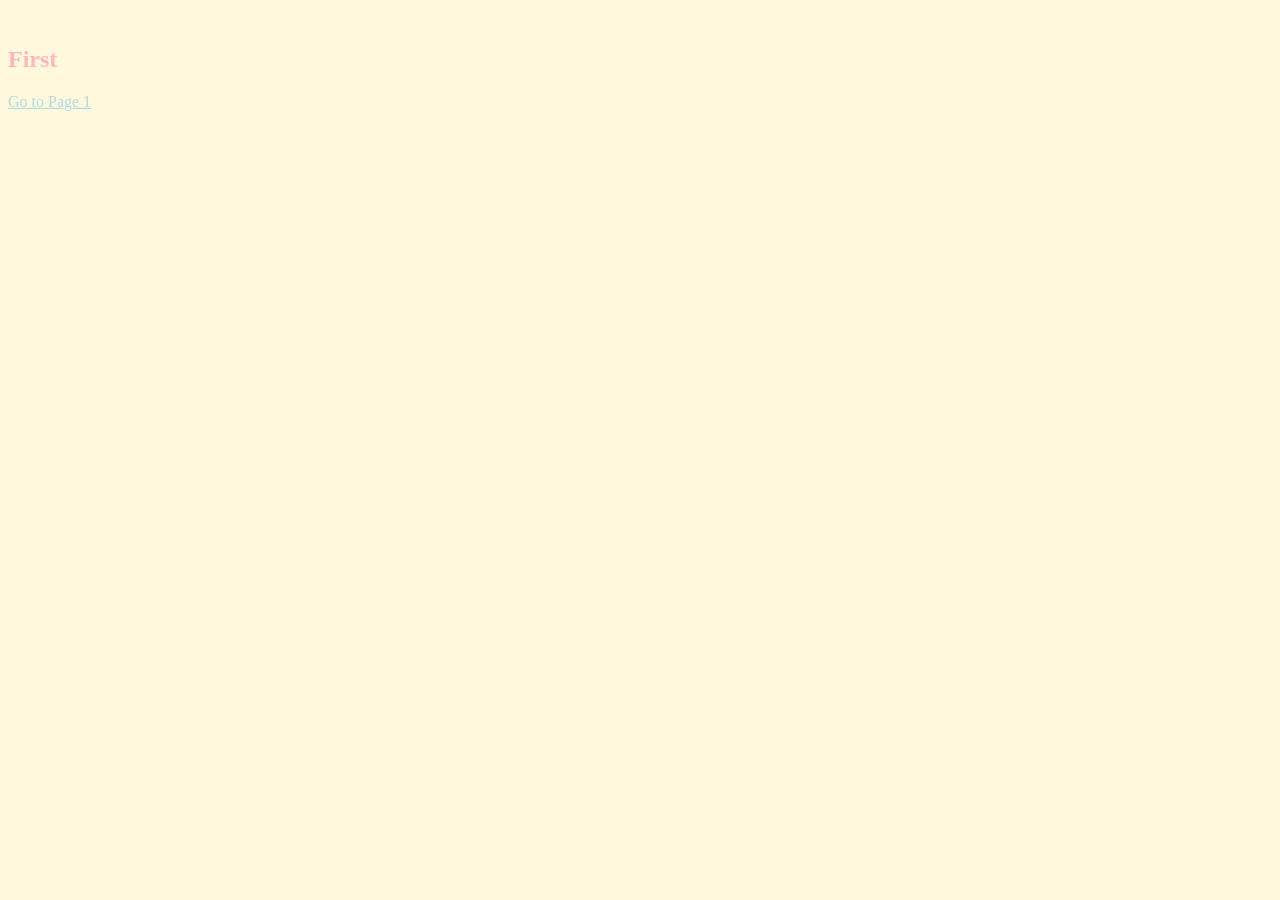
==== ​page2.html @ 1d214f5f "Create ​page2.html" ====
​<!DOCTYPE html>
<html>
<head>
 <link rel="stylesheet"
   Href="style.css">

<meta name="viewport" content="width=device-width, initial-scale=1.0">

</head>
<body>
  <h2>
    First
  </h2>
  <a href="index.html">Go to Page 1</a>
</body>
</html>
---- style.css ----
Body{
background-color:
  cornsilk;}
H2{
  font-family: cursive;
  Color:lightpink
  }
P{
  font-family: cursive;
  color:lightblue}
a{
  font-family: cursive;
  Color:lightblue}
img {
    border: 2px solid #d2b48c;
    border-radius: 12px}


body{background-color:
  cornsilk;}
H2{
  font-family: cursive;
  Color:lightpink}
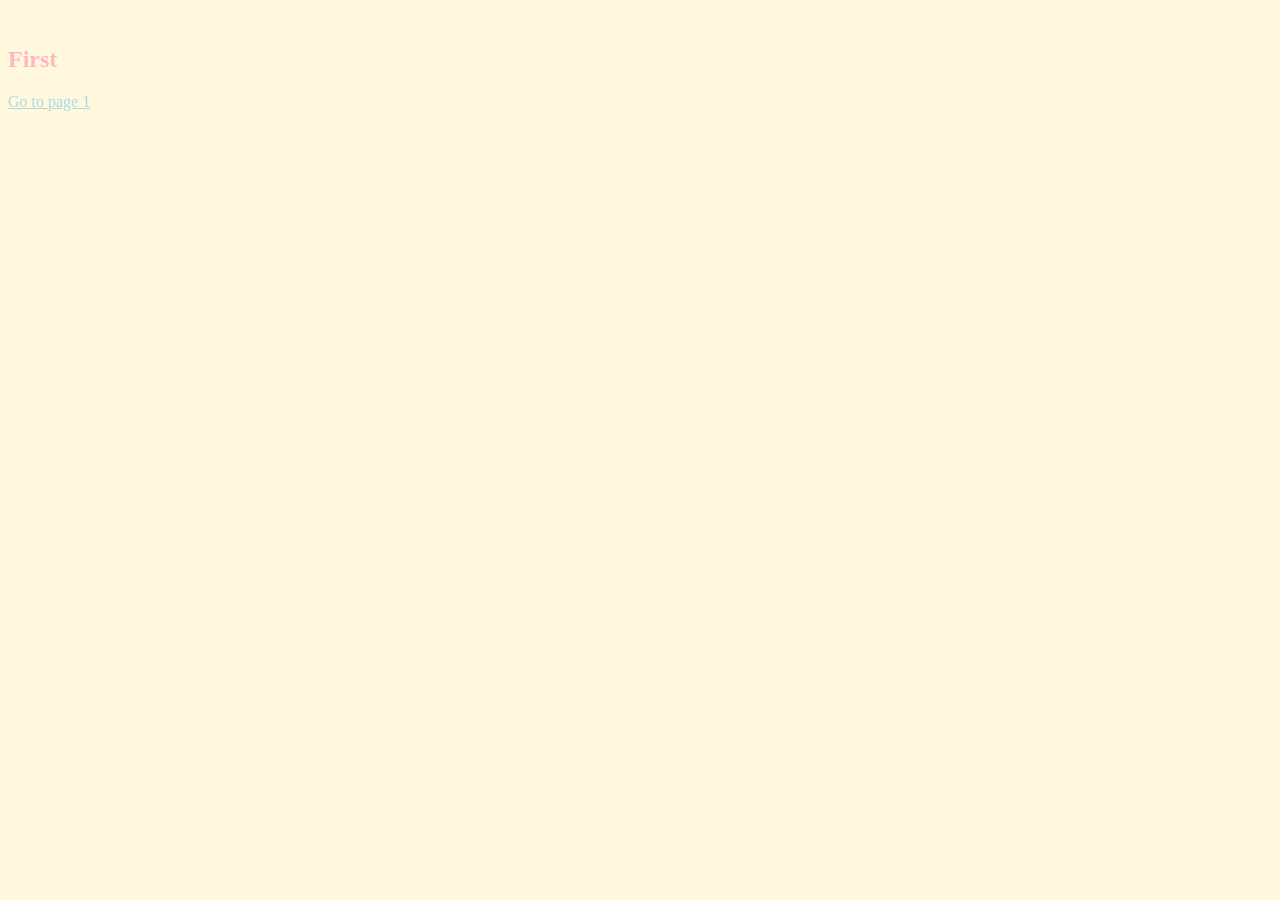
==== commit 98d47a7d: "Update ​page2.html" ====
--- a/​page2.html
+++ b/​page2.html
@@ -2,7 +2,7 @@
 <html>
 <head>
  <link rel="stylesheet"
-   Href="style.css">
+   href="style.css">
 
 <meta name="viewport" content="width=device-width, initial-scale=1.0">
 
@@ -11,6 +11,6 @@
   <h2>
     First
   </h2>
-  <a href="index.html">Go to Page 1</a>
+  <a href="index.html">Go to page 1</a>
 </body>
 </html>
